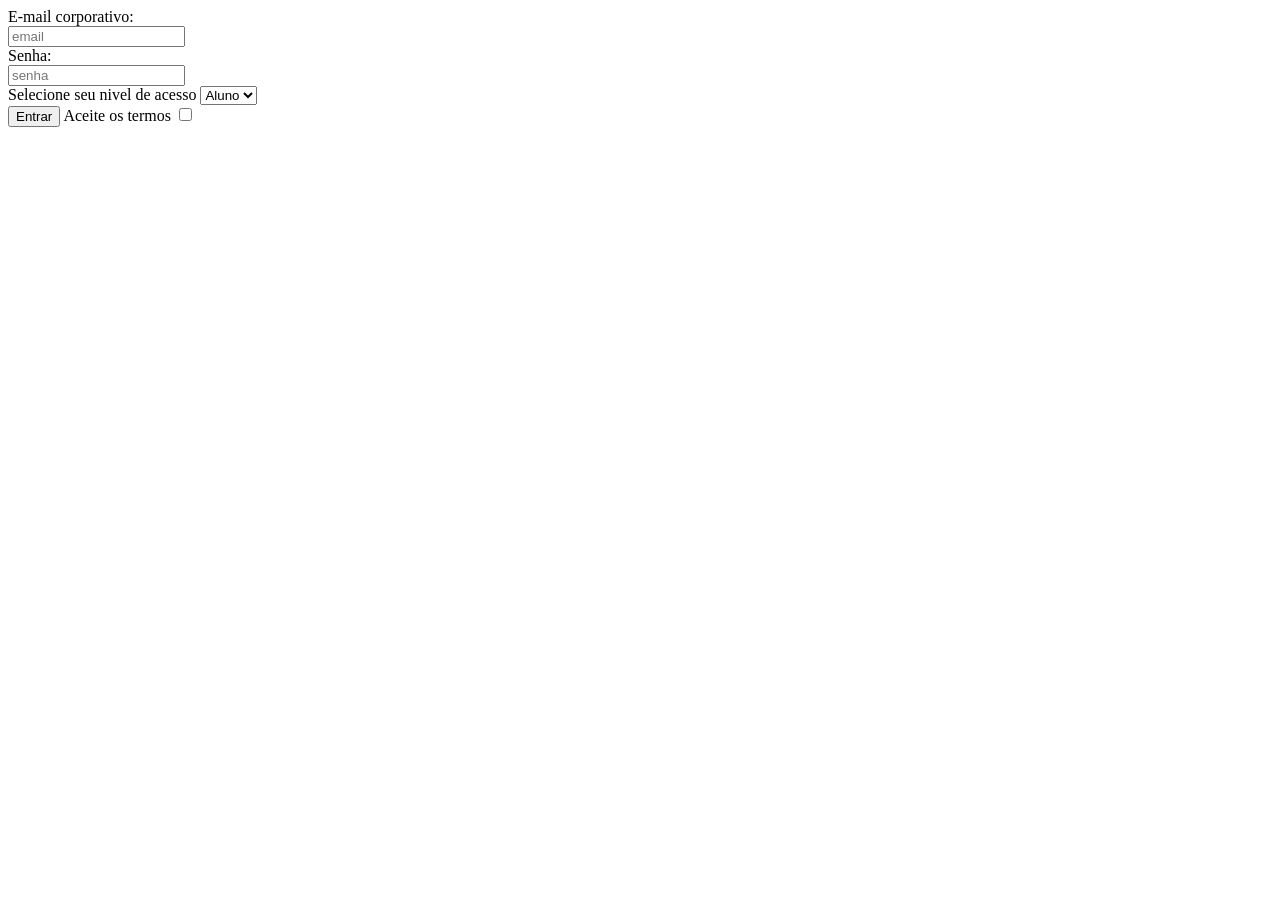
==== cadastro.html @ 2b251f14 "finalizando projeto HTML" ====
<!DOCTYPE html>
<html lang="pt-br">
<head>
    <meta charset="UTF-8">
    <meta name="viewport" content="width=device-width, initial-scale=1.0">
    <title>Smart Control</title>
</head>
<body>
    <form method="post" action=""></form>
    <label for="email">E-mail corporativo:</label>
    <br>
    <input type="email" name="" id="" placeholder="email">
    <br>
    <label for="senha">Senha:</label>
    <br>
    <input type="password" name="" id="" maxlength="10" minlength="8" placeholder="senha">
    <br>
    <label for="seleção">Selecione seu nivel de acesso</label>
    <select name="seleção" id="selecione">
    <p>Nivel de acesso</p>
    <option value="Escolaridade">Aluno</option>
    </select>
    <br>
    <a href="dashboard.html"><button>Entrar</button></a>
    <label for="Aceite os termos">Aceite os termos</label>
    <input type="checkbox" name="caixinha" id="">

</body>
</html>
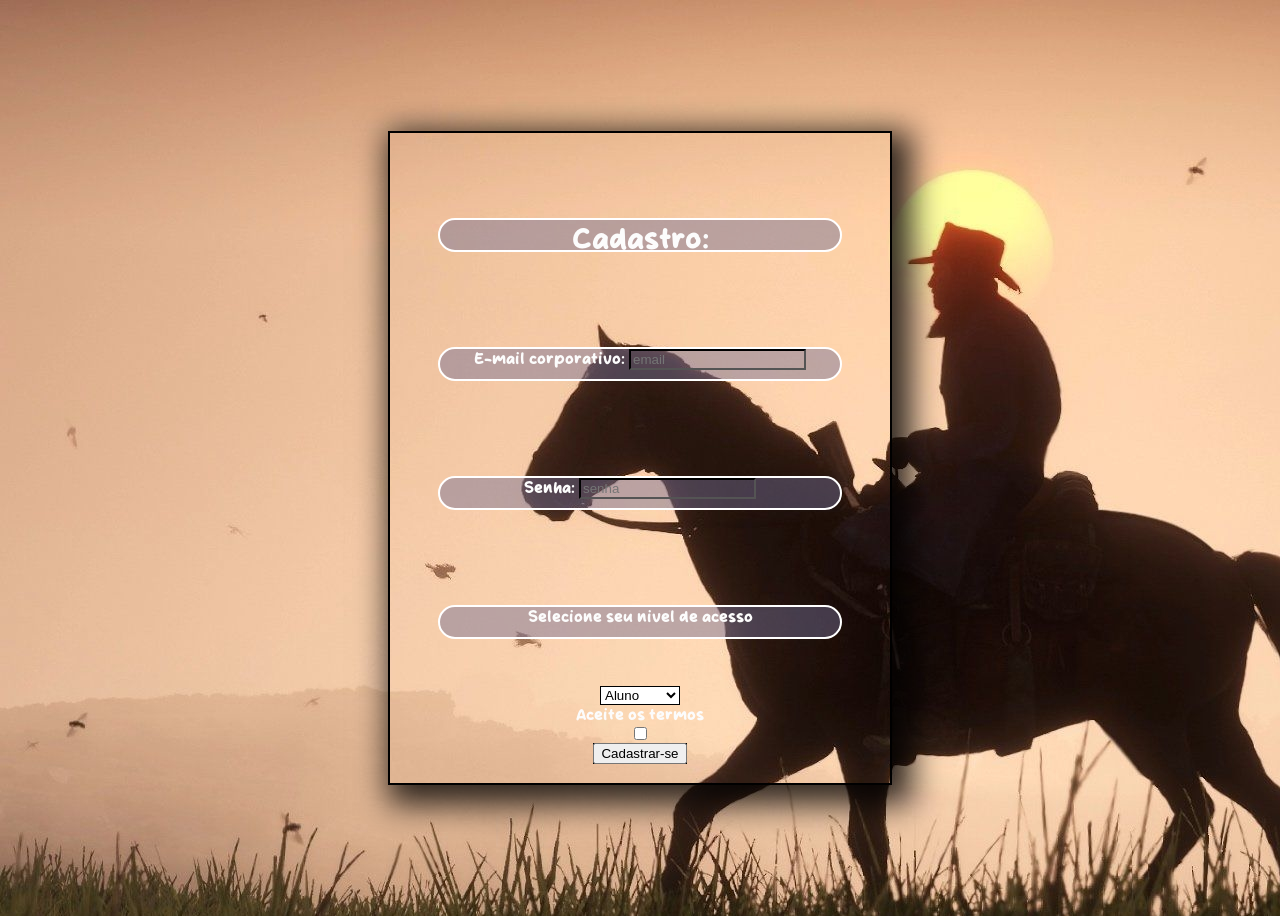
==== commit 23b16823: "tela de login" ====
--- a/cadastro.html
+++ b/cadastro.html
@@ -4,26 +4,51 @@
     <meta charset="UTF-8">
     <meta name="viewport" content="width=device-width, initial-scale=1.0">
     <title>Smart Control</title>
+    <link rel="stylesheet" href="cadastro.css">
+
 </head>
+
 <body>
+    <center>
+    <div id="card">
     <form method="post" action=""></form>
-    <label for="email">E-mail corporativo:</label>
     <br>
-    <input type="email" name="" id="" placeholder="email">
     <br>
-    <label for="senha">Senha:</label>
-    <br>
-    <input type="password" name="" id="" maxlength="10" minlength="8" placeholder="senha">
-    <br>
-    <label for="seleção">Selecione seu nivel de acesso</label>
-    <select name="seleção" id="selecione">
+
+    <div class="login quadrados">
+        <label for="titulo login" id="login">Cadastro: </label>
+    </div>
+
+    <div class="email quadrados">
+        <label for="email">E-mail corporativo: </label>
+        <input type="email" name="" id="email" placeholder="email">
+    </div>
+
+
+    
+    <div class="senha quadrados">
+        <label for="senha">Senha:</label>
+        <input type="password" name="" id="senha" maxlength="10" minlength="8" placeholder="senha">
+    </div>
+    
+    <div class="selecione quadrados">
+        <label for="seleção">Selecione seu nivel de acesso</label>
+    </div>
+
+    
+    <select name="seleção" id="seleção">
     <p>Nivel de acesso</p>
     <option value="Escolaridade">Aluno</option>
+    <option value="Escolaridade">Professor</option>
+    
     </select>
-    <br>
-    <a href="dashboard.html"><button>Entrar</button></a>
-    <label for="Aceite os termos">Aceite os termos</label>
+    <label for="Aceite os termos" id="termos">Aceite os termos</label>
+    
     <input type="checkbox" name="caixinha" id="">
 
+    <a href="dashboard.html" id="entrar"><button>Cadastrar-se</button></a>
+    <br>
+    </div>
+</center>
 </body>
 </html>
--- a/cadastro.css
+++ b/cadastro.css
@@ -0,0 +1,78 @@
+@font-face {
+    font-family: fonte;
+    src: url(assets/fonte/Play\ Area.otf);
+}
+
+
+
+body {
+    background: url(assets/images/red\ dead\ 1.jpg);
+    background-color: rgb(27, 27, 109);
+    height: 100vh;
+    display: flex;
+    justify-content: center;
+    align-items: center;
+}
+
+#login {
+    font-size: 30px;
+}
+
+
+
+#email {
+    background-color: rgba(255, 255, 255, 0);
+    border-color: black;
+    
+}
+
+#senha {
+    background-color: rgba(255, 255, 255, 0);
+    border-color: black;
+}
+
+.quadrados {
+    width: 400px;
+    height: 30px;
+    border-radius: 50px;
+    background-color: #736e9477;
+    margin:auto;
+    border: 2px solid rgb(255, 255, 255);
+}
+
+#seleção {
+    border-color: black;
+    background-color: #ffffff;
+}
+
+#termos {
+    border-color: black;
+    
+}
+
+#card {
+    font-family: fonte;
+    justify-content: center;
+    align-items: center;
+    text-align: center;
+    color:#fcfcfc;
+    display: flex;
+    align-content: center;
+    align-items: center;
+    flex-wrap: wrap;
+    flex-direction: column;
+    margin-left: auto;
+    margin-right: auto;
+    box-shadow: 10px 10px 30px 10px rgba(0,0,0,0.8);
+    width: 500px;
+    height: 650px;
+    border: 2px solid #000000;
+}
+
+#entrar {
+    background-color: rgb(0, 0, 0);
+
+}
+    
+
+
